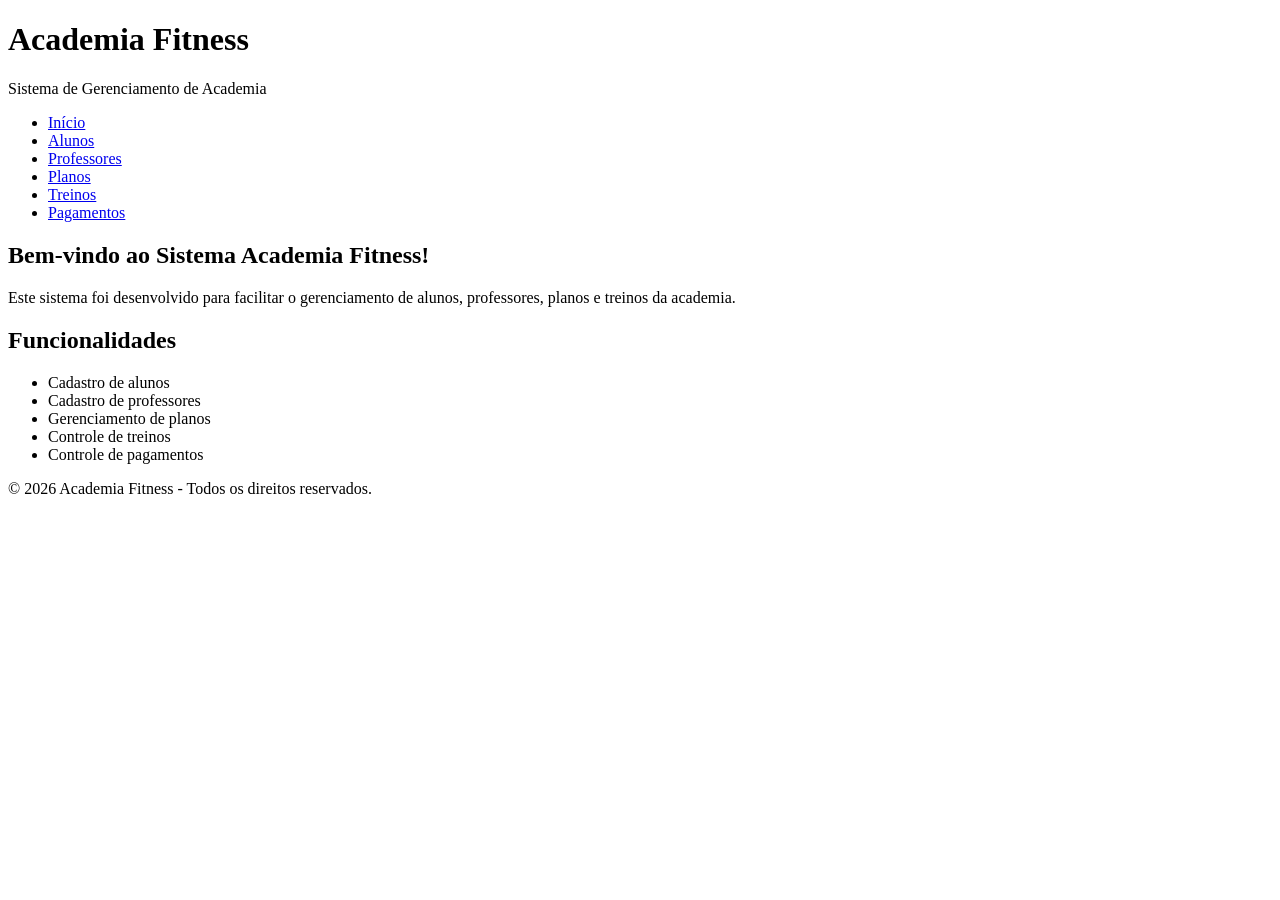
==== index.html @ 0e5dbdb4 "corpo inical do codigo" ====
<!DOCTYPE html>
<html lang="pt-BR">
<head>
    <meta charset="UTF-8">
    <meta name="viewport" content="width=device-width, initial-scale=1.0">
    <title>Sistema Academia</title>
</head>

<body>

    <header>
        <h1>Academia Fitness</h1>
        <p>Sistema de Gerenciamento de Academia</p>
    </header>

    <nav>
        <ul>
            <li><a href="index.html">Início</a></li>
            <li><a href="#">Alunos</a></li>
            <li><a href="#">Professores</a></li>
            <li><a href="#">Planos</a></li>
            <li><a href="#">Treinos</a></li>
            <li><a href="#">Pagamentos</a></li>
        </ul>
    </nav>

    <main>
        <section>
            <h2>Bem-vindo ao Sistema Academia Fitness!</h2>

            <p>
                Este sistema foi desenvolvido para facilitar
                o gerenciamento de alunos, professores, planos
                e treinos da academia.
            </p>
        </section>

        <section>
            <h2>Funcionalidades</h2>

            <ul>
                <li>Cadastro de alunos</li>
                <li>Cadastro de professores</li>
                <li>Gerenciamento de planos</li>
                <li>Controle de treinos</li>
                <li>Controle de pagamentos</li>
            </ul>
        </section>
    </main>

    <footer>
        <p>&copy; 2026 Academia Fitness - Todos os direitos reservados.</p>
    </footer>

</body>
</html>
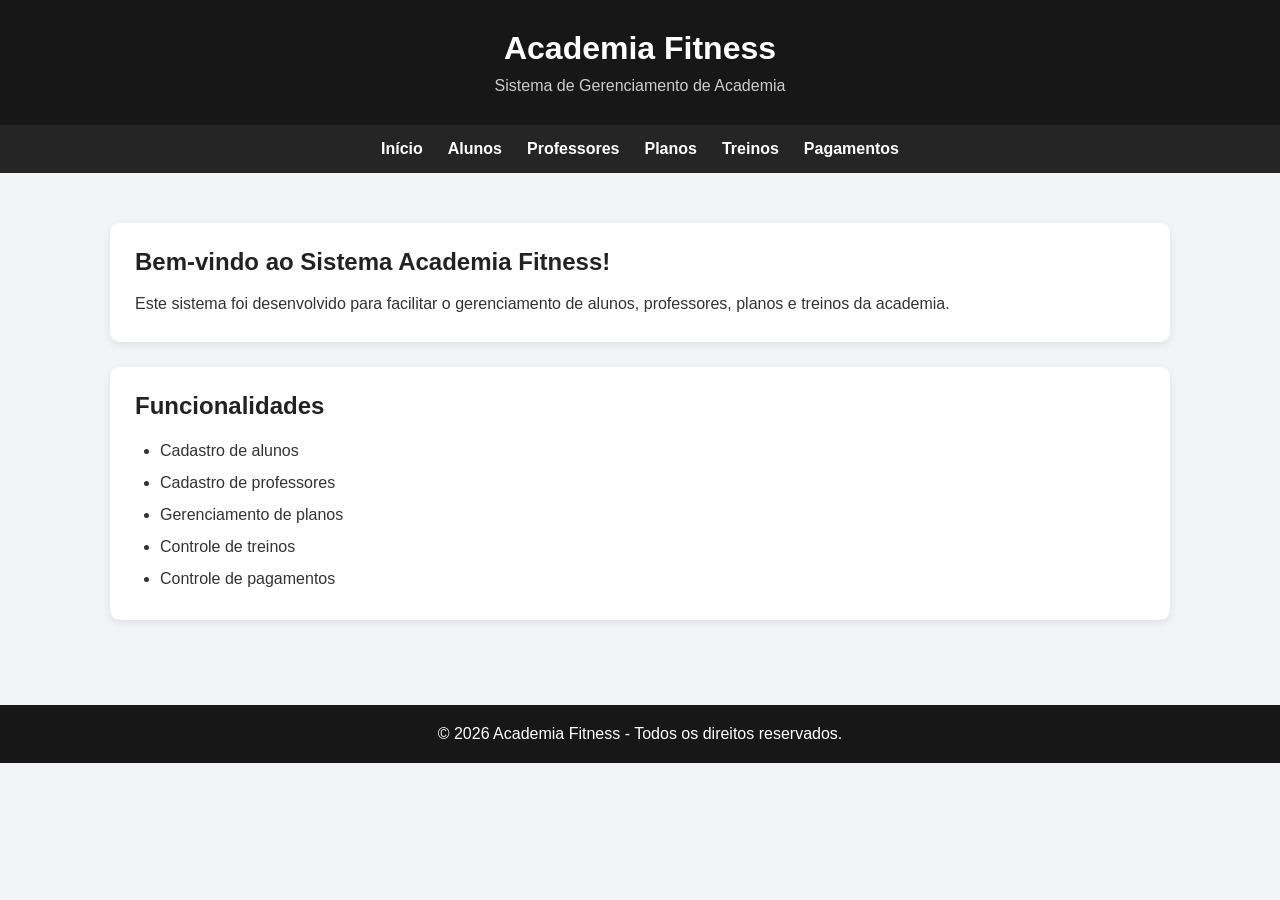
==== commit f3e5c629: "adicionando abas para o site" ====
--- a/index.html
+++ b/index.html
@@ -5,6 +5,7 @@
     <meta charset="UTF-8">
     <meta name="viewport" content="width=device-width, initial-scale=1.0">
     <title>Sistema Academia</title>
+    <link rel="stylesheet" href="css/style.css">
 </head>
 
 <body>
@@ -17,7 +18,7 @@
     <nav>
         <ul>
             <li><a href="index.html">Início</a></li>
-            <li><a href="#">Alunos</a></li>
+            <li><a href="alunos.html">Alunos</a></li>
             <li><a href="#">Professores</a></li>
             <li><a href="#">Planos</a></li>
             <li><a href="#">Treinos</a></li>
--- a/css/style.css
+++ b/css/style.css
@@ -0,0 +1,110 @@
+
+/* Configurações gerais */
+* {
+    margin: 0;
+    padding: 0;
+    box-sizing: border-box;
+}
+
+body {
+    font-family: Arial, sans-serif;
+    background-color: #f2f4f7;
+    color: #333;
+}
+
+/* Cabeçalho */
+header {
+    background-color: #171717;
+    color: white;
+    text-align: center;
+    padding: 30px 15px;
+}
+
+header h1 {
+    font-size: 32px;
+    margin-bottom: 10px;
+}
+
+header p {
+    color: #cccccc;
+}
+
+/* Menu de navegação */
+nav {
+    background-color: #252525;
+    padding: 15px;
+}
+
+nav ul {
+    display: flex;
+    justify-content: center;
+    flex-wrap: wrap;
+    gap: 25px;
+    list-style: none;
+}
+
+nav a {
+    color: white;
+    text-decoration: none;
+    font-weight: bold;
+    transition: 0.3s;
+}
+
+nav a:hover {
+    color: #f0a500;
+}
+
+/* Conteúdo principal */
+main {
+    max-width: 1100px;
+    margin: 30px auto;
+    padding: 20px;
+}
+
+section {
+    background-color: white;
+    padding: 25px;
+    margin-bottom: 25px;
+    border-radius: 10px;
+    box-shadow: 0 3px 10px rgba(0, 0, 0, 0.08);
+}
+
+section h2 {
+    color: #222;
+    margin-bottom: 15px;
+}
+
+section p {
+    line-height: 1.6;
+}
+
+section ul {
+    padding-left: 25px;
+    line-height: 2;
+}
+
+/* Rodapé */
+footer {
+    background-color: #171717;
+    color: white;
+    text-align: center;
+    padding: 20px;
+    margin-top: 40px;
+}
+
+/* Responsividade */
+@media (max-width: 600px) {
+    header h1 {
+        font-size: 25px;
+    }
+
+    nav ul {
+        flex-direction: column;
+        align-items: center;
+        gap: 15px;
+    }
+
+    main {
+        padding: 12px;
+    }
+}
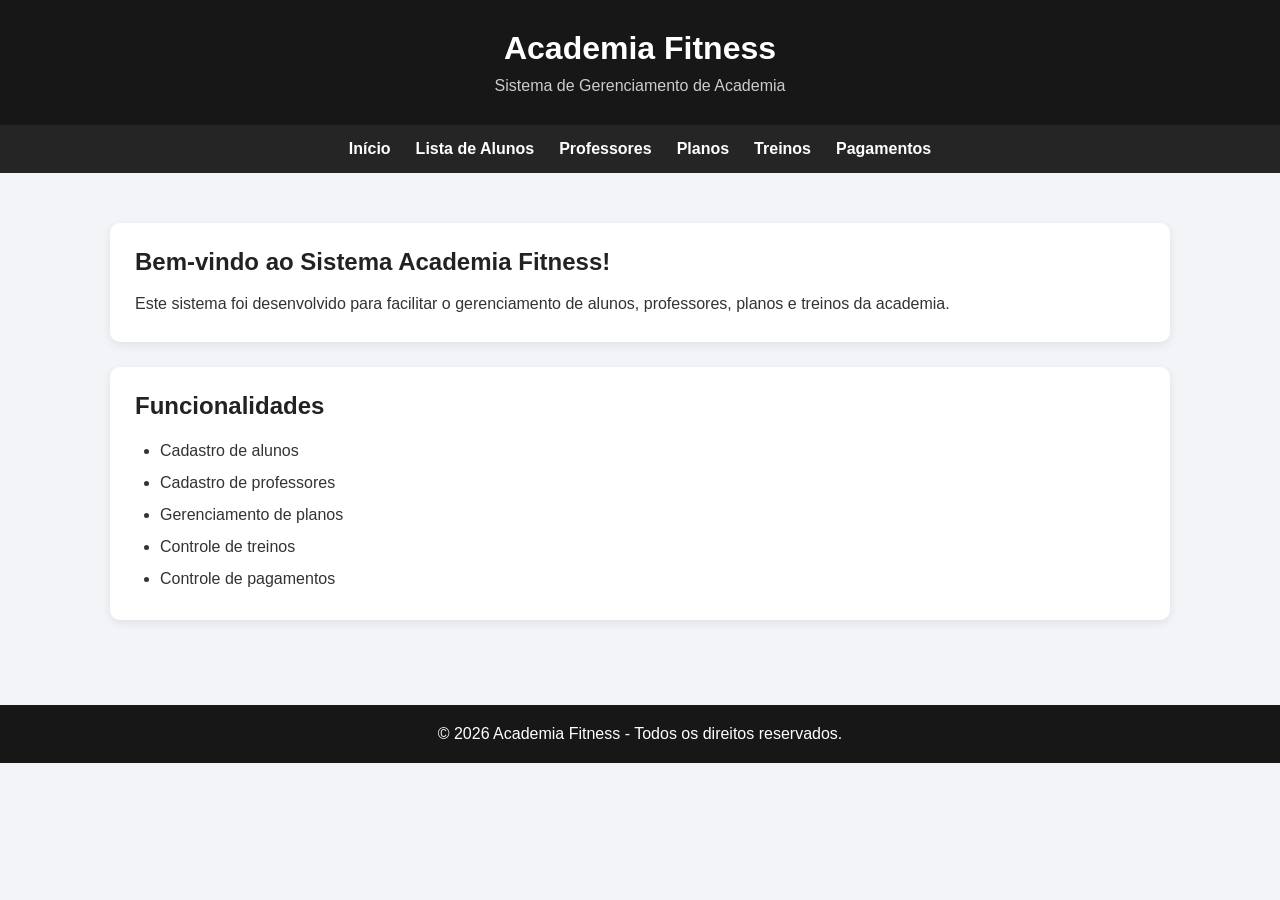
==== commit 66645473: "criar pagina de listagem de aluno" ====
--- a/index.html
+++ b/index.html
@@ -18,7 +18,7 @@
     <nav>
         <ul>
             <li><a href="index.html">Início</a></li>
-            <li><a href="alunos.html">Alunos</a></li>
+            <li><a href="lista-alunos.html">Lista de Alunos</a></li>
             <li><a href="#">Professores</a></li>
             <li><a href="#">Planos</a></li>
             <li><a href="#">Treinos</a></li>
--- a/css/style.css
+++ b/css/style.css
@@ -108,3 +108,37 @@
         padding: 12px;
     }
 }
+
+/* Tabela de alunos */
+.tabela-container {
+    width: 100%;
+    overflow-x: auto;
+    margin-top: 20px;
+}
+
+table {
+    width: 100%;
+    border-collapse: collapse;
+    background-color: white;
+}
+
+th, td {
+    padding: 14px;
+    border-bottom: 1px solid #ddd;
+    text-align: left;
+}
+
+th {
+    background-color: #171717;
+    color: white;
+}
+
+tbody tr:hover {
+    background-color: #f5f5f5;
+}
+
+.observacao {
+    margin-top: 15px;
+    color: #777;
+    font-size: 13px;
+}
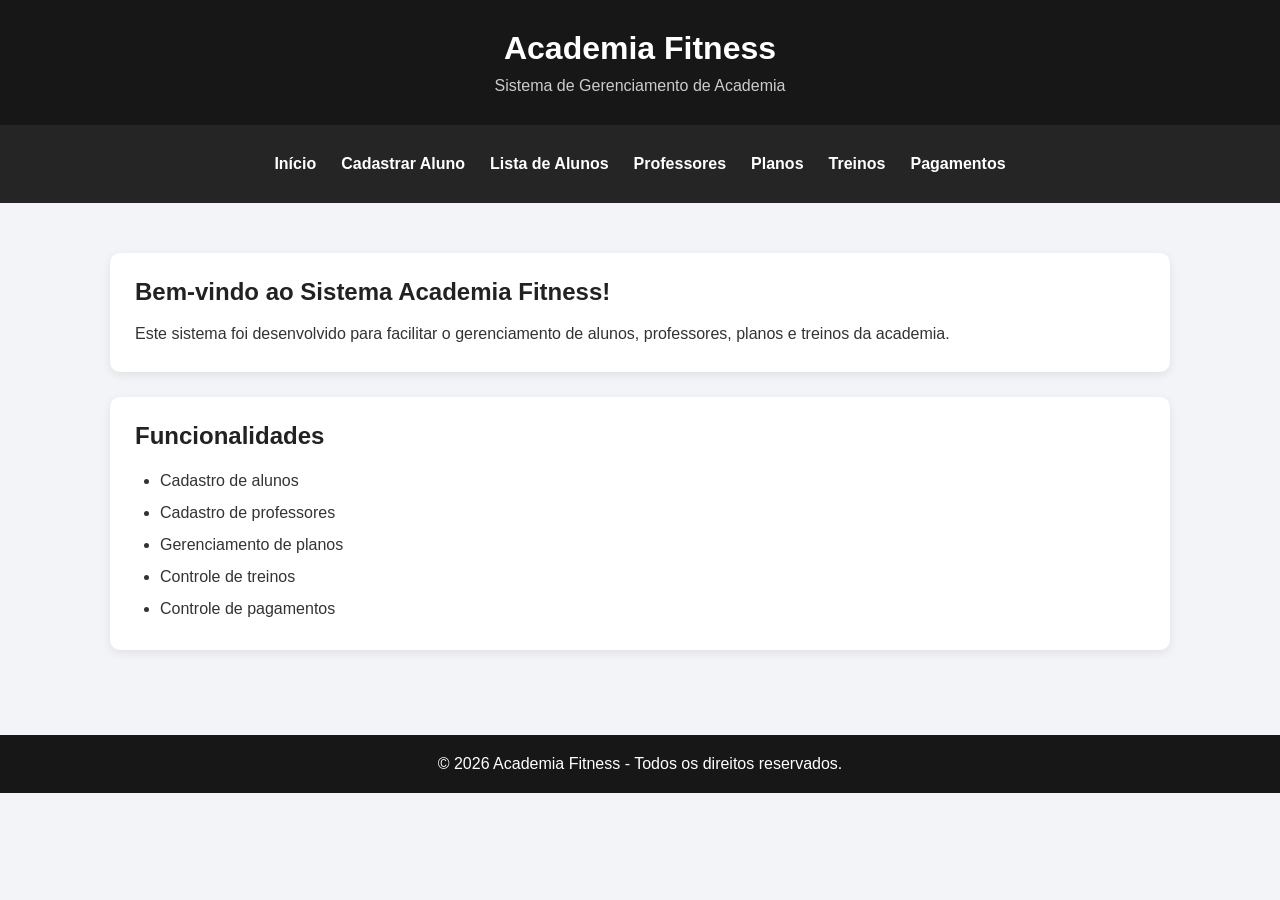
==== commit 4bbee32c: "conectando java no codigo e adicionando aba para alunos" ====
--- a/index.html
+++ b/index.html
@@ -17,12 +17,17 @@
 
     <nav>
         <ul>
-            <li><a href="index.html">Início</a></li>
-            <li><a href="lista-alunos.html">Lista de Alunos</a></li>
-            <li><a href="#">Professores</a></li>
-            <li><a href="#">Planos</a></li>
-            <li><a href="#">Treinos</a></li>
-            <li><a href="#">Pagamentos</a></li>
+            <nav>
+                <ul>
+                    <li><a href="index.html">Início</a></li>
+                    <li><a href="alunos.html">Cadastrar Aluno</a></li>
+                    <li><a href="lista-alunos.html">Lista de Alunos</a></li>
+                    <li><a href="#">Professores</a></li>
+                    <li><a href="#">Planos</a></li>
+                    <li><a href="#">Treinos</a></li>
+                    <li><a href="#">Pagamentos</a></li>
+                </ul>
+            </nav>
         </ul>
     </nav>
 
--- a/css/style.css
+++ b/css/style.css
@@ -142,3 +142,39 @@
     color: #777;
     font-size: 13px;
 }
+
+/* Barra de pesquisa */
+.pesquisa {
+    display: flex;
+    gap: 10px;
+    margin-top: 20px;
+    margin-bottom: 20px;
+}
+
+.pesquisa input {
+    flex: 1;
+    padding: 12px;
+    border: 1px solid #ccc;
+    border-radius: 6px;
+    font-size: 15px;
+}
+
+.pesquisa button {
+    background-color: #171717;
+    color: white;
+    border: none;
+    padding: 12px 20px;
+    border-radius: 6px;
+    cursor: pointer;
+}
+
+.pesquisa button:hover {
+    background-color: #f0a500;
+    color: #171717;
+}
+
+@media (max-width: 600px) {
+    .pesquisa {
+        flex-direction: column;
+    }
+}
